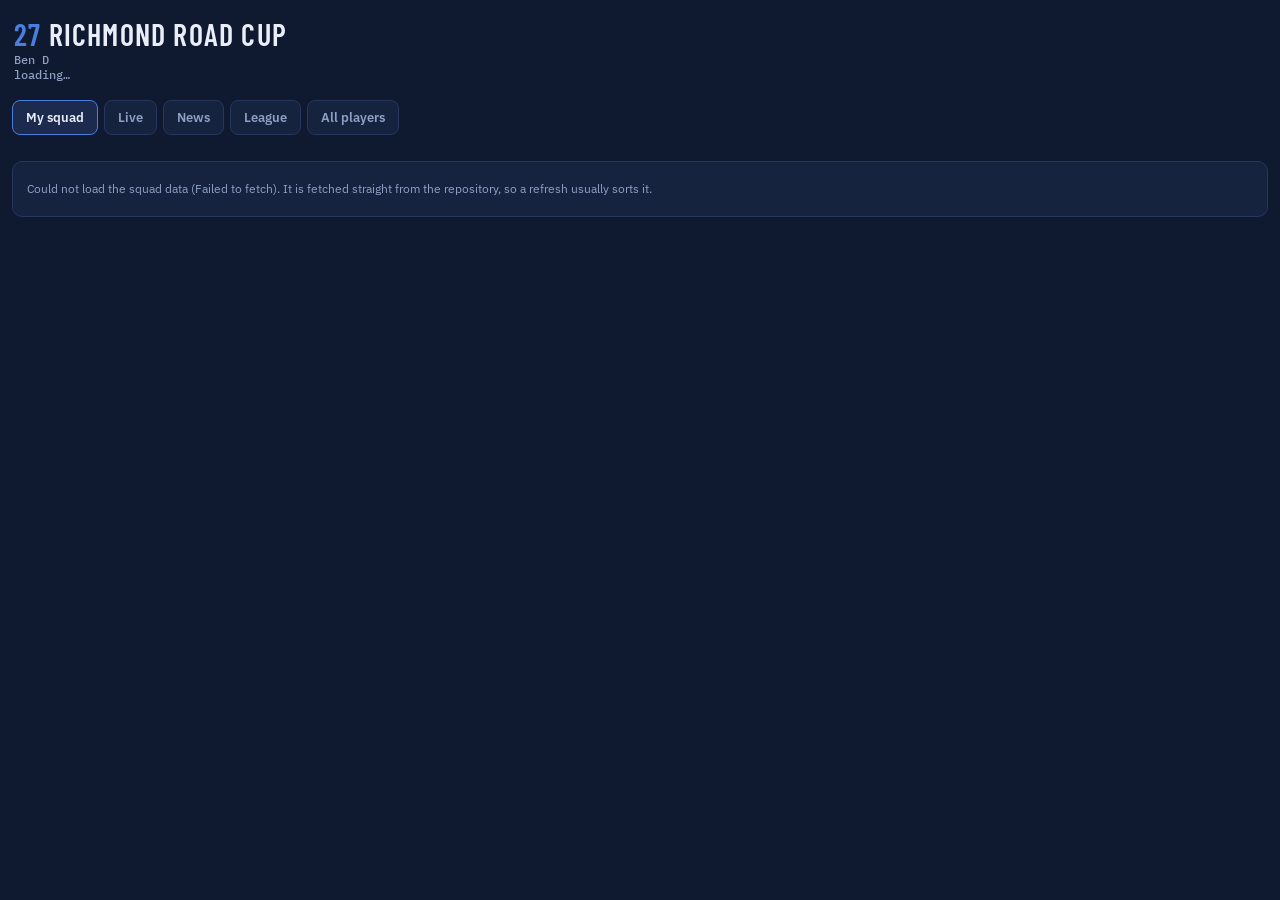
==== site/bben/index.html @ 023a282d "Six per-manager sites, a league news feed of their own, and a roast box The other five managers get " ====
<!DOCTYPE html>
<html lang="en">
<head>
<meta charset="UTF-8"><meta name="viewport" content="width=device-width, initial-scale=1.0">
<title>Ben D &middot; 27 Richmond Road Cup</title>
<link rel="preconnect" href="https://fonts.googleapis.com">
<link href="https://fonts.googleapis.com/css2?family=Barlow+Condensed:wght@500;600;700&family=IBM+Plex+Sans:wght@400;500;600&family=IBM+Plex+Mono:wght@400;500&display=swap" rel="stylesheet">
<link rel="stylesheet" href="../team.css">
</head>
<body>
<header>
<h1><em>27</em> Richmond Road Cup</h1>
<div class="sub"><span id="title">Ben D</span></div>
<div class="sub" id="meta">loading&hellip;</div>
</header>
<nav>
<button class="tab on" data-v="squad">My squad</button>
<button class="tab" data-v="live">Live</button>
<button class="tab" data-v="news">News</button>
<button class="tab" data-v="league">League</button>
<button class="tab" data-v="players">All players</button>
</nav>
<section id="squad" class="on"></section>
<section id="live"></section>
<section id="news"></section>
<section id="league"></section>
<section id="players"></section>
<!-- whose squad the My squad tab shows, and whether prices are shown -->
<script>window.TEAM={me:363607,prices:false};</script>
<script src="../team.js"></script>
</body></html>
---- site/team.css ----
/* Shared stylesheet for the per-manager sites under site/<name>/.
   Same visual language as the main dashboard, fewer parts. */
:root{--bg:#0F1A31;--panel:#16233F;--panel2:#1C2B4D;--line:#26365C;--ink:#E9EEF8;
--dim:#8FA0C4;--blue:#4A7FE0;--amber:#E8A13C;--green:#5FBF77;--red:#D95757;
--gkp:#3FB8AF;--def:#5B8DEF;--mid:#6FBF73;--fwd:#E0854A}
*{box-sizing:border-box;margin:0;padding:0}
body{background:var(--bg);color:var(--ink);font:15px/1.5 "IBM Plex Sans",system-ui,sans-serif}
header{padding:16px 14px 8px}
h1{font:600 30px "Barlow Condensed",system-ui;letter-spacing:.04em;text-transform:uppercase}
h1 em{color:var(--blue);font-style:normal}
.sub{color:var(--dim);font:500 12px "IBM Plex Mono",ui-monospace,monospace}
nav{display:flex;gap:6px;padding:10px 12px;flex-wrap:wrap;position:sticky;top:0;background:var(--bg);z-index:5}
.tab{background:var(--panel);border:1px solid var(--line);border-radius:8px;color:var(--dim);
padding:8px 13px;font:600 13px "IBM Plex Sans",system-ui;cursor:pointer}
.tab.on{color:var(--ink);border-color:var(--blue);background:var(--panel2)}
section{padding:8px 12px 40px;display:none}section.on{display:block}
.wrap{overflow-x:auto}
table{width:100%;border-collapse:collapse}
th,td{padding:7px 6px;text-align:left;border-bottom:1px solid var(--line);font-size:14px}
th{font:600 11px "IBM Plex Mono",ui-monospace,monospace;color:var(--dim);white-space:nowrap}
th.s{cursor:pointer}th.s:hover{color:var(--ink)}
td.num,th.num{font:500 13px "IBM Plex Mono",ui-monospace,monospace;text-align:right;white-space:nowrap}
.pos{font:600 11px "IBM Plex Mono",ui-monospace,monospace;padding:2px 5px;border-radius:4px;color:#0F1A31}
.GKP{background:var(--gkp)}.DEF{background:var(--def)}.MID{background:var(--mid)}.FWD{background:var(--fwd)}
.nm{font-weight:600}.tm{color:var(--dim);font-size:12px}
.run{font:11px/1.5 ui-monospace,Menlo,monospace;letter-spacing:.4px;white-space:nowrap;color:var(--dim)}
.flag{color:var(--amber);font-size:11px;display:block}
.card{background:var(--panel);border:1px solid var(--line);border-radius:10px;padding:10px 12px;margin:8px 0}
.card b.h{font:600 15px "Barlow Condensed",system-ui;letter-spacing:.03em;text-transform:uppercase;color:var(--dim)}
.note{color:var(--dim);font-size:12px;padding:8px 2px}
.mine-row{background:rgba(74,127,224,.10)}
.benchsep td{color:var(--dim);font:600 10px "IBM Plex Mono",ui-monospace,monospace;text-transform:uppercase;
letter-spacing:.08em;border-bottom:none;padding-top:10px}
.togo{color:var(--amber);font:11px "IBM Plex Mono",ui-monospace,monospace}
.subin{color:var(--green);font:600 10px "IBM Plex Mono",ui-monospace,monospace}
.subout{color:var(--red);font:600 10px "IBM Plex Mono",ui-monospace,monospace;text-decoration:line-through}
input[type=search]{width:100%;background:var(--panel);border:1px solid var(--line);border-radius:8px;
color:var(--ink);padding:9px 11px;font:14px "IBM Plex Sans",system-ui;margin:6px 0}
.ev{display:flex;gap:9px;padding:9px 2px;border-bottom:1px solid var(--line);align-items:baseline}
.ev:last-child{border-bottom:none}
.badge{font:600 10px "IBM Plex Mono",ui-monospace,monospace;padding:2px 6px;border-radius:4px;color:#0F1A31;white-space:nowrap}
.b-news{background:var(--blue)}.b-opinion{background:var(--amber)}
.ev a{color:var(--blue);text-decoration:none;border-bottom:1px solid var(--line)}
.ev a:hover{border-bottom-color:var(--blue)}
.src{display:block;padding-top:3px}
.when{color:var(--dim);font:11px "IBM Plex Mono",ui-monospace,monospace;white-space:nowrap}
.daysep{font:600 10px "IBM Plex Mono",ui-monospace,monospace;color:var(--dim);text-transform:uppercase;
letter-spacing:.08em;padding:11px 2px 5px}
.btn{background:var(--panel2);border:1px solid var(--blue);border-radius:8px;color:var(--ink);
padding:9px 14px;font:600 13px "IBM Plex Sans",system-ui;cursor:pointer}
.btn:hover{background:var(--blue)}
.btn[disabled]{opacity:.5;cursor:default}
.clk{cursor:pointer}.clk:hover td{background:var(--panel2)}
.chev{color:var(--dim);font:11px "IBM Plex Mono",ui-monospace,monospace}
.det{background:var(--panel2);border-radius:8px;padding:2px 10px 8px;margin:2px 0 8px}
.det table{margin:0}.det td{font-size:13px}
.scorecard{border-color:var(--blue)}
.lvstatus{font:600 12px "IBM Plex Mono",ui-monospace,monospace;color:var(--dim);padding:2px 0 6px}
.livedot{display:inline-block;width:8px;height:8px;border-radius:50%;background:var(--green);
margin-right:6px;vertical-align:middle;animation:pulse 1.4s ease-in-out infinite}
@keyframes pulse{0%,100%{opacity:1}50%{opacity:.2}}
.fxrow{display:flex;justify-content:space-between;align-items:baseline;padding:9px 2px 2px}
.fxscore{font:600 17px "Barlow Condensed",system-ui;letter-spacing:.04em}
.fxmin{font:600 12px "IBM Plex Mono",ui-monospace,monospace;color:var(--green);white-space:nowrap}
.fxmin.ft{color:var(--dim)}.fxmin.ko{color:var(--amber)}
.fxplayers{display:flex;flex-wrap:wrap;gap:4px;padding:3px 2px 9px;border-bottom:1px solid var(--line)}
.fxwrap>div:last-child .fxplayers{border-bottom:none}
.fxchip{font:500 11px "IBM Plex Mono",ui-monospace,monospace;background:var(--panel2);border-radius:4px;
padding:2px 6px;color:var(--ink);border:1px solid transparent}
.fxchip.mine{border-color:var(--blue)}.fxchip .who{color:var(--dim)}
.provb{color:var(--amber);font:600 10px "IBM Plex Mono",ui-monospace,monospace}
/* suggest-a-roast dialog */
.back{position:fixed;inset:0;background:rgba(8,14,28,.78);z-index:20;display:flex;
align-items:flex-end;justify-content:center}
.modal{background:var(--panel);border:1px solid var(--line);border-radius:14px 14px 0 0;width:100%;
max-width:560px;max-height:92vh;overflow-y:auto;padding:14px 14px 26px}
@media(min-width:620px){.back{align-items:center}.modal{border-radius:14px}}
.modal h2{font:600 23px "Barlow Condensed",system-ui;letter-spacing:.03em;text-transform:uppercase}
.modal label{display:block;color:var(--dim);font:600 11px "IBM Plex Mono",ui-monospace,monospace;
text-transform:uppercase;letter-spacing:.05em;padding:10px 0 4px}
.modal select,.modal textarea,.modal input[type=text]{width:100%;background:var(--panel2);
border:1px solid var(--line);border-radius:8px;color:var(--ink);padding:9px 11px;
font:14px "IBM Plex Sans",system-ui}
.modal textarea{min-height:96px;resize:vertical}
.row{display:flex;gap:8px;align-items:center;padding-top:14px}
.msg{font-size:13px;padding:8px 2px}
.msg.err{color:var(--red)}.msg.ok{color:var(--green)}
.x{margin-left:auto;background:var(--panel2);border:1px solid var(--line);border-radius:8px;
color:var(--dim);font:600 14px "IBM Plex Mono",ui-monospace,monospace;cursor:pointer;padding:5px 11px}
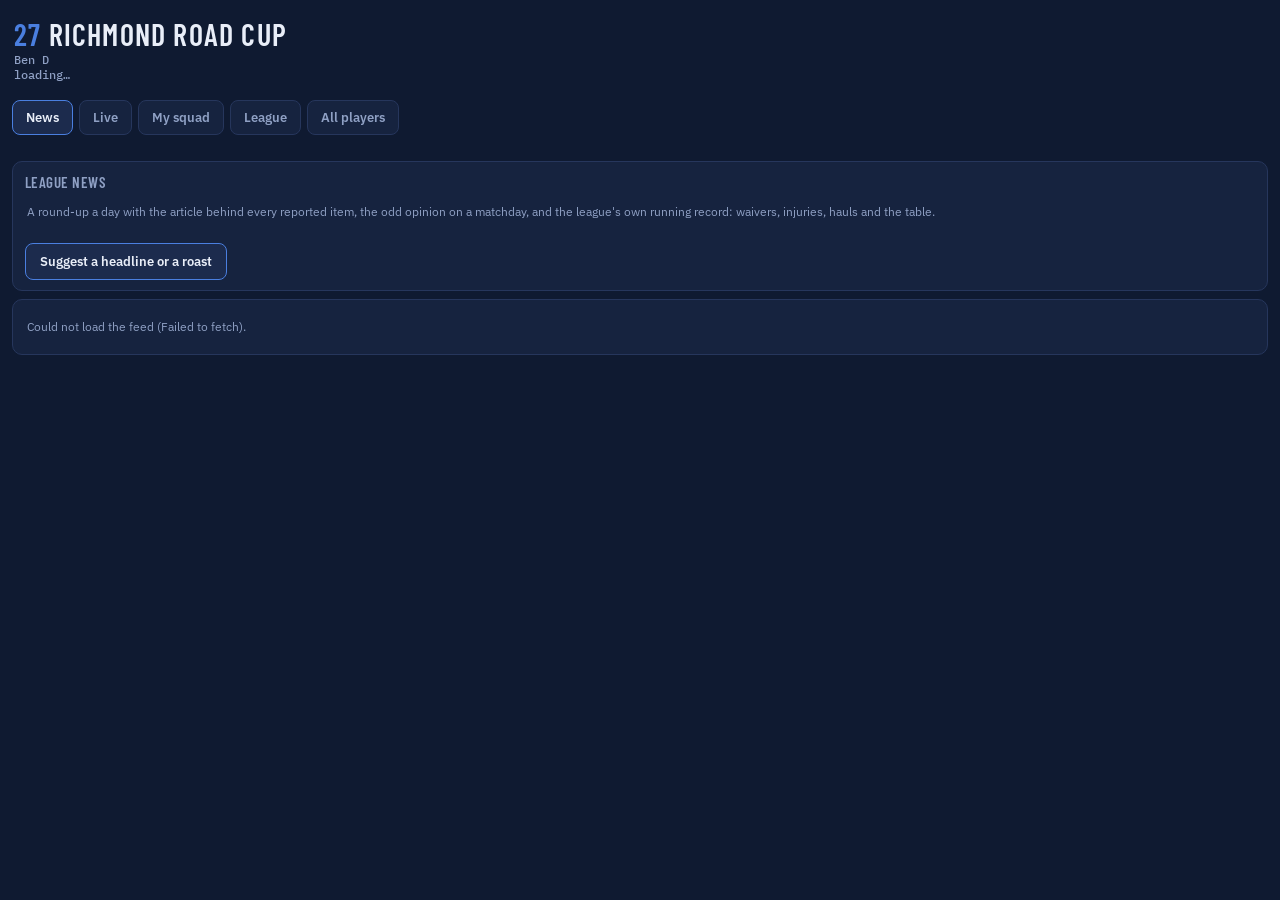
==== commit 97431982: "News first on the manager sites, then Live The order was inherited from the main dashboard, where My" ====
--- a/site/bben/index.html
+++ b/site/bben/index.html
@@ -14,15 +14,15 @@
 <div class="sub" id="meta">loading&hellip;</div>
 </header>
 <nav>
-<button class="tab on" data-v="squad">My squad</button>
+<button class="tab on" data-v="news">News</button>
 <button class="tab" data-v="live">Live</button>
-<button class="tab" data-v="news">News</button>
+<button class="tab" data-v="squad">My squad</button>
 <button class="tab" data-v="league">League</button>
 <button class="tab" data-v="players">All players</button>
 </nav>
-<section id="squad" class="on"></section>
+<section id="news" class="on"></section>
 <section id="live"></section>
-<section id="news"></section>
+<section id="squad"></section>
 <section id="league"></section>
 <section id="players"></section>
 <!-- whose squad the My squad tab shows, and whether prices are shown -->
--- a/site/team.css
+++ b/site/team.css
@@ -40,6 +40,20 @@
 .ev:last-child{border-bottom:none}
 .badge{font:600 10px "IBM Plex Mono",ui-monospace,monospace;padding:2px 6px;border-radius:4px;color:#0F1A31;white-space:nowrap}
 .b-news{background:var(--blue)}.b-opinion{background:var(--amber)}
+.b-move{background:var(--dim)}.b-injury{background:var(--red)}.b-recovery{background:var(--green)}
+.b-haul{background:var(--amber)}.b-flop{background:var(--red)}.b-lowlight{background:var(--red)}
+.b-score{background:var(--blue)}.b-live{background:var(--green)}.b-wrap{background:var(--blue)}
+.b-overtake{background:var(--amber)}.b-race{background:var(--amber)}.b-bench{background:var(--fwd)}
+.b-pint{background:var(--amber)}.b-freeagent{background:var(--gkp)}
+.b-headline{background:var(--ink)}.b-squad{background:var(--mid)}
+.b-deadline{background:var(--amber)}
+.dl{border-color:var(--amber)}
+.dl b.h{color:var(--amber)}
+.dlbig{font:600 17px "Barlow Condensed",system-ui;letter-spacing:.03em;padding:2px 0 4px}
+.dlbig em{font-style:normal;color:var(--amber)}
+.chip{background:var(--panel);border:1px solid var(--line);border-radius:14px;color:var(--dim);
+padding:5px 12px;font:600 12px "IBM Plex Sans",system-ui;cursor:pointer;margin:2px 6px 8px 0}
+.chip.on{color:var(--ink);border-color:var(--blue);background:var(--panel2)}
 .ev a{color:var(--blue);text-decoration:none;border-bottom:1px solid var(--line)}
 .ev a:hover{border-bottom-color:var(--blue)}
 .src{display:block;padding-top:3px}
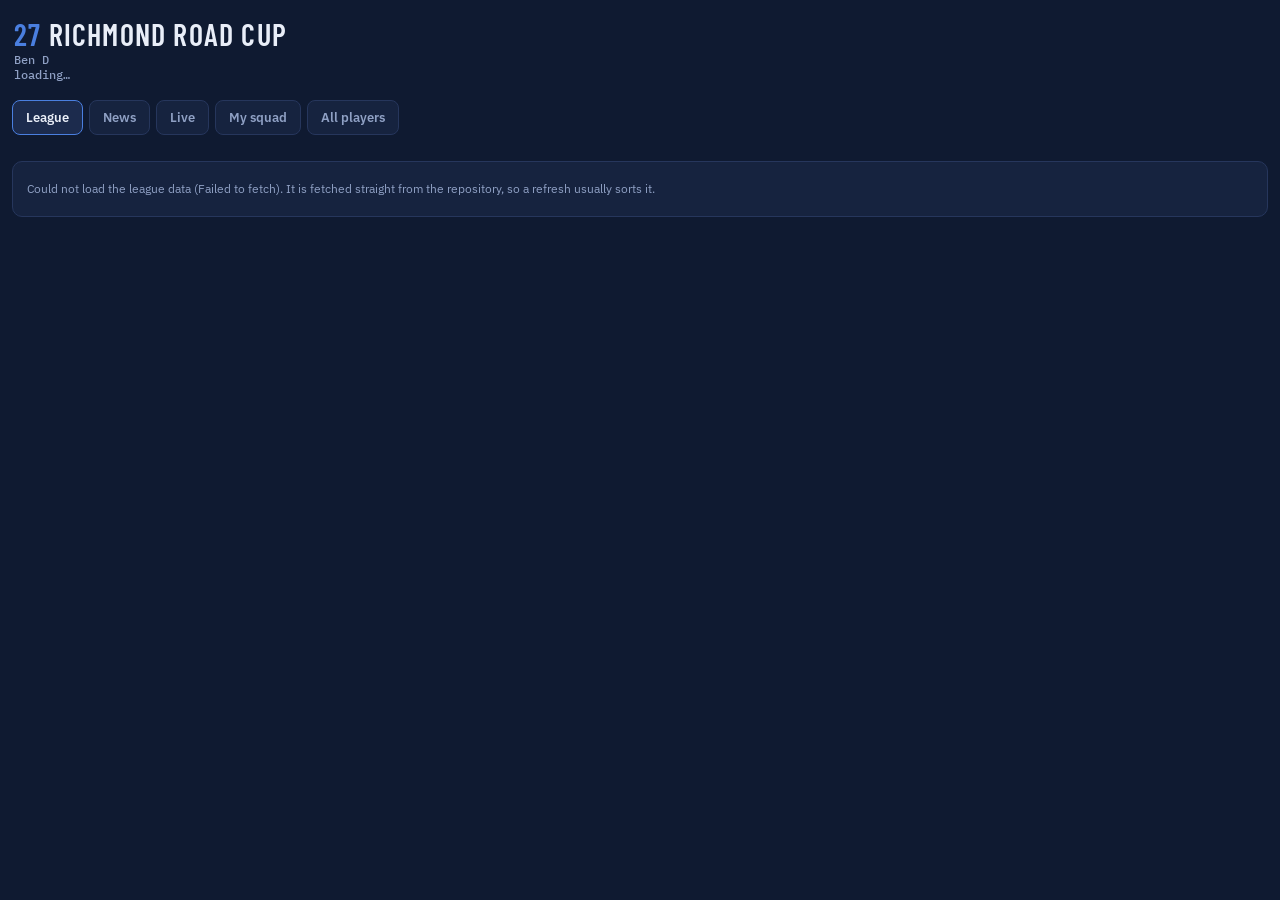
==== commit ed666c48: "League is the front page, with the news about our players on it The League tab opens first and leads" ====
--- a/site/bben/index.html
+++ b/site/bben/index.html
@@ -14,16 +14,16 @@
 <div class="sub" id="meta">loading&hellip;</div>
 </header>
 <nav>
-<button class="tab on" data-v="news">News</button>
+<button class="tab on" data-v="league">League</button>
+<button class="tab" data-v="news">News</button>
 <button class="tab" data-v="live">Live</button>
 <button class="tab" data-v="squad">My squad</button>
-<button class="tab" data-v="league">League</button>
 <button class="tab" data-v="players">All players</button>
 </nav>
-<section id="news" class="on"></section>
+<section id="league" class="on"></section>
+<section id="news"></section>
 <section id="live"></section>
 <section id="squad"></section>
-<section id="league"></section>
 <section id="players"></section>
 <!-- whose squad the My squad tab shows, and whether prices are shown -->
 <script>window.TEAM={me:363607,prices:false};</script>
--- a/site/team.css
+++ b/site/team.css
@@ -54,6 +54,8 @@
 .chip{background:var(--panel);border:1px solid var(--line);border-radius:14px;color:var(--dim);
 padding:5px 12px;font:600 12px "IBM Plex Sans",system-ui;cursor:pointer;margin:2px 6px 8px 0}
 .chip.on{color:var(--ink);border-color:var(--blue);background:var(--panel2)}
+.chiprow{display:flex;flex-wrap:wrap;align-items:center;gap:0 4px}
+.chiprow .btn{margin-left:auto}
 .ev a{color:var(--blue);text-decoration:none;border-bottom:1px solid var(--line)}
 .ev a:hover{border-bottom-color:var(--blue)}
 .src{display:block;padding-top:3px}
@@ -101,3 +103,124 @@
 .msg.err{color:var(--red)}.msg.ok{color:var(--green)}
 .x{margin-left:auto;background:var(--panel2);border:1px solid var(--line);border-radius:8px;
 color:var(--dim);font:600 14px "IBM Plex Mono",ui-monospace,monospace;cursor:pointer;padding:5px 11px}
+
+/* player card: any name on the page opens it */
+.pk{cursor:pointer;border-bottom:1px dotted var(--line)}
+.pk:hover,.pk:active{color:var(--blue);border-bottom-color:var(--blue)}
+.pkhd{display:flex;gap:10px;align-items:flex-start;position:sticky;top:-14px;z-index:1;
+background:var(--panel);padding:4px 0 8px;border-bottom:1px solid var(--line)}
+.pkhd h2{font:600 25px "Barlow Condensed",system-ui;letter-spacing:.03em;text-transform:uppercase;line-height:1.1}
+.pkg{display:grid;grid-template-columns:repeat(auto-fit,minmax(84px,1fr));gap:6px;margin:8px 0 4px}
+.pkt{background:var(--panel2);border:1px solid var(--line);border-radius:8px;padding:6px 8px}
+.pkt b{display:block;font:600 17px "IBM Plex Mono",ui-monospace,monospace}
+.pkt span{display:block;white-space:normal;line-height:1.25;
+color:var(--dim);font:600 10px "IBM Plex Mono",ui-monospace,monospace;text-transform:uppercase;
+letter-spacing:.05em;white-space:nowrap}
+.pkalert{border-radius:8px;padding:8px 10px;margin:8px 0;font-size:13px;
+background:rgba(232,161,60,.13);border:1px solid var(--amber)}
+.pklog td,.pklog th{font-size:12px;padding:5px 4px}
+.pkempty{color:var(--dim);font-size:12px;padding:6px 2px}
+
+/* Live: a ticker, then one card per match in play */
+.ticker{overflow:hidden;white-space:nowrap;background:var(--panel);border:1px solid var(--line);
+border-radius:10px;padding:8px 0;margin:8px 0}
+.tickrow{display:inline-block;padding-left:100%;animation:tick 30s linear infinite;
+font:600 13px "IBM Plex Mono",ui-monospace,monospace;color:var(--ink)}
+.tickrow b{color:var(--green)}
+.tickrow em{font-style:normal;color:var(--dim);padding:0 10px}
+.tickrow .me{color:var(--blue)}
+@keyframes tick{0%{transform:translateX(0)}100%{transform:translateX(-100%)}}
+@media(prefers-reduced-motion:reduce){.tickrow{animation:none;padding-left:10px}}
+.mt{background:var(--panel);border:1px solid var(--line);border-radius:10px;margin:8px 0;overflow:hidden}
+.mt.mine{border-color:var(--blue)}
+.mthead{display:flex;align-items:center;gap:10px;padding:12px 12px 10px}
+.mtside{display:flex;align-items:center;gap:8px;flex:1;min-width:0}
+.mtside.away{flex-direction:row-reverse;text-align:right}
+.mtside img{width:34px;height:34px;object-fit:contain;flex:none}
+.mtside .nm{font:600 17px "Barlow Condensed",system-ui;letter-spacing:.03em;text-transform:uppercase;
+white-space:nowrap;overflow:hidden;text-overflow:ellipsis}
+.mtmid{text-align:center;flex:none;padding:0 4px}
+.mtscore{font:600 26px "Barlow Condensed",system-ui;letter-spacing:.04em;line-height:1}
+.mtmin{font:600 11px "IBM Plex Mono",ui-monospace,monospace;color:var(--green);white-space:nowrap}
+.mtmin.ft{color:var(--dim)}.mtmin.ht{color:var(--amber)}
+.mtcols{display:grid;grid-template-columns:1fr 1fr;gap:0}
+.mtcol{padding:2px 10px 10px;min-width:0}
+.mtcol+.mtcol{border-left:1px solid var(--line)}
+@media(max-width:560px){.mtcols{grid-template-columns:1fr}.mtcol+.mtcol{border-left:none;border-top:1px solid var(--line);padding-top:8px}}
+.pl{border-top:1px solid var(--line)}
+.pl:first-child{border-top:none}
+.pl summary{display:block;padding:7px 2px;cursor:pointer;list-style:none}
+.plmain{display:flex;align-items:baseline;gap:6px}
+.plmeta{display:flex;flex-wrap:wrap;align-items:center;gap:5px;padding-top:2px}
+.plmeta .who{font-size:11px}
+.plmeta .mins{font:600 10px "IBM Plex Mono",ui-monospace,monospace;color:var(--dim)}
+.tag{font:600 9px "IBM Plex Mono",ui-monospace,monospace;letter-spacing:.04em;text-transform:uppercase;
+border:1px solid var(--line);border-radius:3px;padding:1px 4px;color:var(--dim)}
+.tag.xi{border-color:var(--blue);color:var(--blue)}
+.tag.on{border-color:var(--green);color:var(--green)}
+.tag.off{border-color:var(--line);color:var(--dim)}
+.pl summary::-webkit-details-marker{display:none}
+.plmain::after{content:"\25B8";color:var(--dim);font-size:10px;padding-left:6px}
+.pl[open] .plmain::after{content:"\25BE"}
+.pl summary:hover{background:var(--panel2)}
+.pl .who{color:var(--dim);font-size:11px}
+.pl .pts{font:600 14px "IBM Plex Mono",ui-monospace,monospace;margin-left:auto}
+.contrib{padding:2px 2px 8px 6px}
+.contrib div{display:flex;gap:8px;font-size:12px;color:var(--dim);padding:2px 0}
+.contrib b{color:var(--ink);margin-left:auto;font:600 12px "IBM Plex Mono",ui-monospace,monospace}
+.contrib .prov{color:var(--amber)}
+.mtnone{color:var(--dim);font-size:12px;padding:8px 2px}
+/* the gameweek's fixture list, which stays under the live cards all week */
+.fxl{margin-top:2px}
+.fxi{border-top:1px solid var(--line);padding:2px 0}
+.fxi:first-child{border-top:none}
+.fxi.on{background:var(--panel2)}
+.fxr{display:flex;align-items:center;gap:8px;padding:7px 2px 3px}
+.fxs{display:flex;align-items:center;gap:6px;flex:1;min-width:0;justify-content:flex-end}
+.fxs.away{justify-content:flex-start}
+.fxs img{width:20px;height:20px;object-fit:contain;flex:none}
+.fxs .nm{font:600 14px "Barlow Condensed",system-ui;letter-spacing:.03em;text-transform:uppercase;
+white-space:nowrap;overflow:hidden;text-overflow:ellipsis}
+.fxc{font:600 10px "IBM Plex Mono",ui-monospace,monospace;color:var(--dim);white-space:nowrap}
+.fxc.me{color:var(--blue)}
+.fxm{flex:none;width:96px;text-align:center;line-height:1.2}
+.fxm b{display:block;font:600 15px "IBM Plex Mono",ui-monospace,monospace}
+@media(max-width:420px){.fxm{width:74px}.fxs .nm{font-size:13px}}
+/* who in the league is in each fixture - the point of the list */
+.fxi .fxplayers{border-bottom:none;padding:2px 2px 8px;justify-content:center}
+.fxnone{font:500 11px "IBM Plex Mono",ui-monospace,monospace;color:var(--dim)}
+/* the Live header: your own points this week, then what the feed is doing */
+.lvpts{font:600 15px "Barlow Condensed",system-ui;letter-spacing:.03em;text-transform:uppercase;
+color:var(--ink)}
+.lvrank{color:var(--dim);font-weight:400;padding-left:6px}
+.lvsep{display:block;padding-top:2px}
+/* a scoring event on a live player row. NOT .ev - the News tab has owned
+   that class since the first version of this file, and taking it turned
+   every headline green and shouting. */
+.evp{font:600 9px "IBM Plex Mono",ui-monospace,monospace;letter-spacing:.03em;text-transform:uppercase;
+background:var(--panel2);border-radius:3px;padding:1px 4px;color:var(--green)}
+.evp.bad{color:var(--amber)}
+.evp.prov{color:var(--amber)}
+/* a number worth noticing on the league table: blanks, points given up, the unfit */
+td.num.warn{color:var(--amber)}
+/* what the columns are, said in the page rather than in a hover nobody on
+   a phone can reach */
+.legend{display:flex;flex-wrap:wrap;gap:2px 12px;padding:2px 0 8px;color:var(--dim);
+font-size:11px;line-height:1.5}
+.legend b{color:var(--tm,#8fa3c4);font-weight:600}
+/* the card's context lines and its second, underlying-numbers grid */
+.pkrank{color:var(--dim);font-size:12px;line-height:1.6;padding:2px 0 8px}
+.pkrank b{color:var(--ink);font-weight:600}
+.pksec{font:600 11px "IBM Plex Mono",ui-monospace,monospace;letter-spacing:.06em;
+text-transform:uppercase;color:var(--dim);padding:10px 0 6px;border-top:1px solid var(--line);margin-top:6px}
+/* stepping through the finished gameweeks on My squad */
+.gwnav{display:inline-flex;align-items:center;gap:4px;margin-left:10px;vertical-align:middle}
+.gwb{background:var(--panel2);color:var(--ink);border:1px solid var(--line);border-radius:6px;
+padding:2px 8px;font-size:12px;cursor:pointer;line-height:1.4}
+.gwb:hover:not(:disabled){border-color:var(--blue)}
+.gwb:disabled{opacity:.35;cursor:default}
+.gwsel{background:var(--panel2);color:var(--ink);border:1px solid var(--line);border-radius:6px;
+padding:2px 6px;font:600 12px "IBM Plex Mono",ui-monospace,monospace}
+/* the league's headshot, where one exists */
+.pkface{width:54px;height:54px;border-radius:9px;object-fit:cover;object-position:top center;
+background:var(--panel2);flex:none}
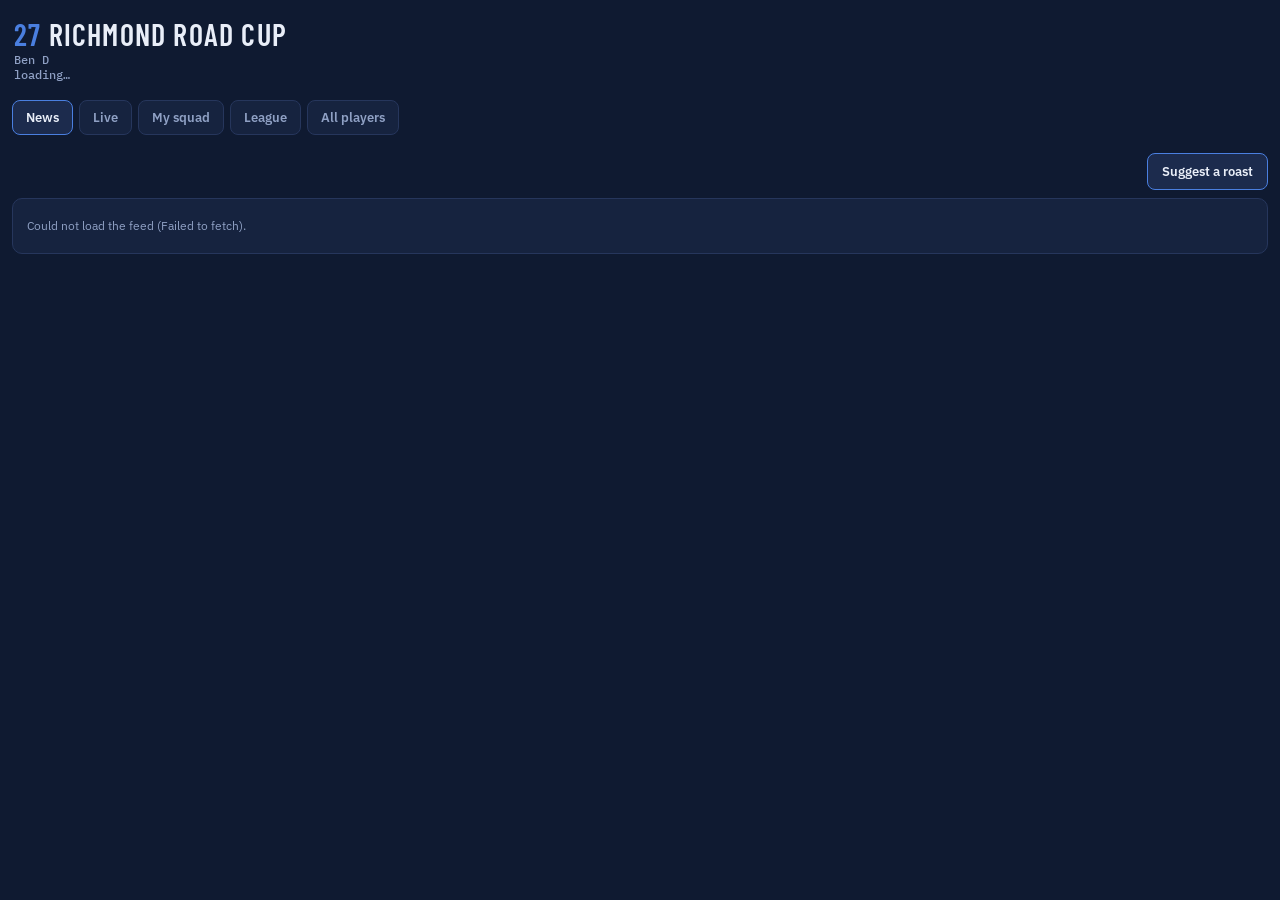
==== commit 85705102: "The League chip in News, not the League tab, is what opens Misread the ask. The tab order goes back " ====
--- a/site/bben/index.html
+++ b/site/bben/index.html
@@ -14,16 +14,16 @@
 <div class="sub" id="meta">loading&hellip;</div>
 </header>
 <nav>
-<button class="tab on" data-v="league">League</button>
-<button class="tab" data-v="news">News</button>
+<button class="tab on" data-v="news">News</button>
 <button class="tab" data-v="live">Live</button>
 <button class="tab" data-v="squad">My squad</button>
+<button class="tab" data-v="league">League</button>
 <button class="tab" data-v="players">All players</button>
 </nav>
-<section id="league" class="on"></section>
-<section id="news"></section>
+<section id="news" class="on"></section>
 <section id="live"></section>
 <section id="squad"></section>
+<section id="league"></section>
 <section id="players"></section>
 <!-- whose squad the My squad tab shows, and whether prices are shown -->
 <script>window.TEAM={me:363607,prices:false};</script>
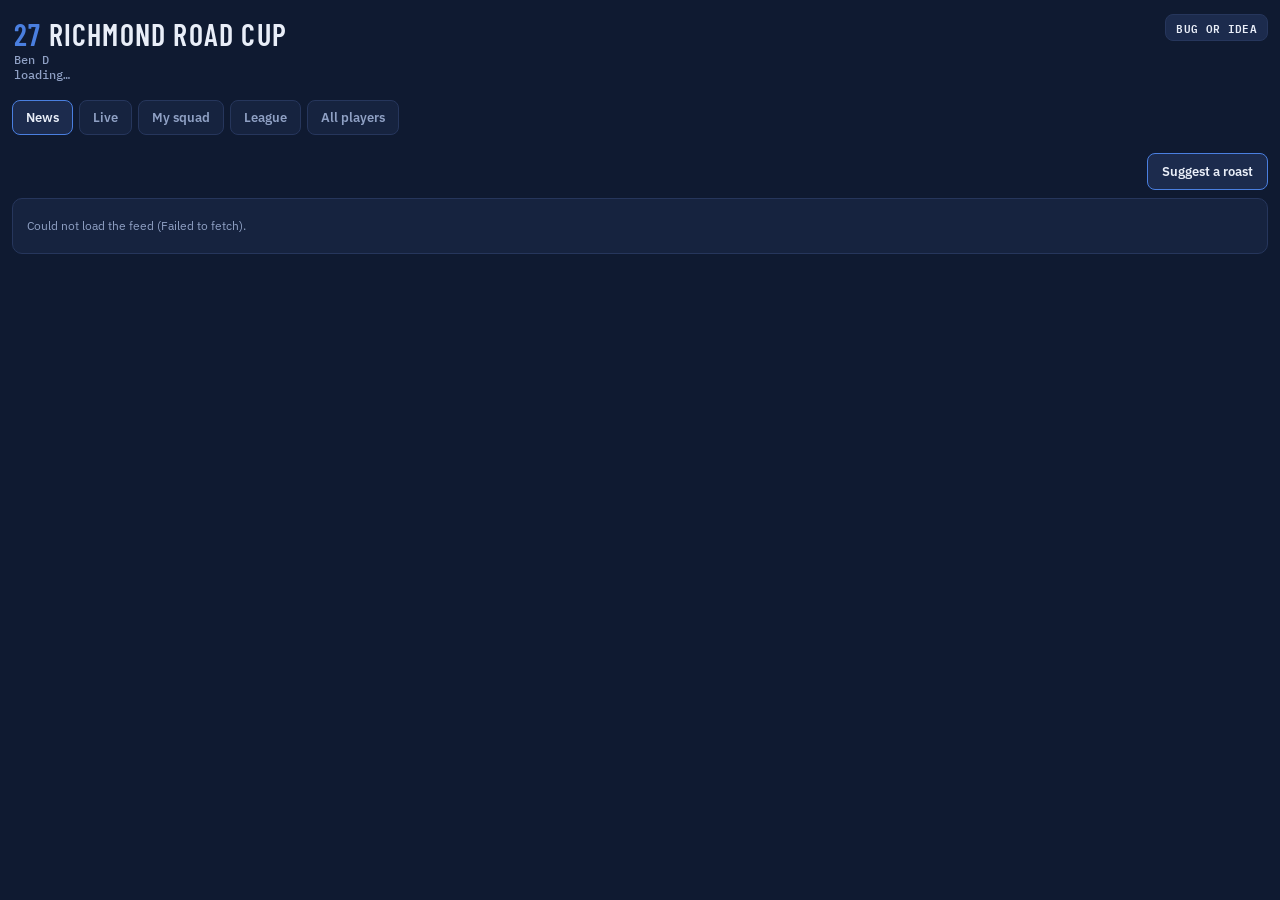
==== commit b4796507: "A bug-or-idea button on every page, and a landing page that asks who you are The button sits top rig" ====
--- a/site/bben/index.html
+++ b/site/bben/index.html
@@ -28,4 +28,5 @@
 <!-- whose squad the My squad tab shows, and whether prices are shown -->
 <script>window.TEAM={me:363607,prices:false};</script>
 <script src="../team.js"></script>
+<script src="../feedback.js"></script>
 </body></html>
